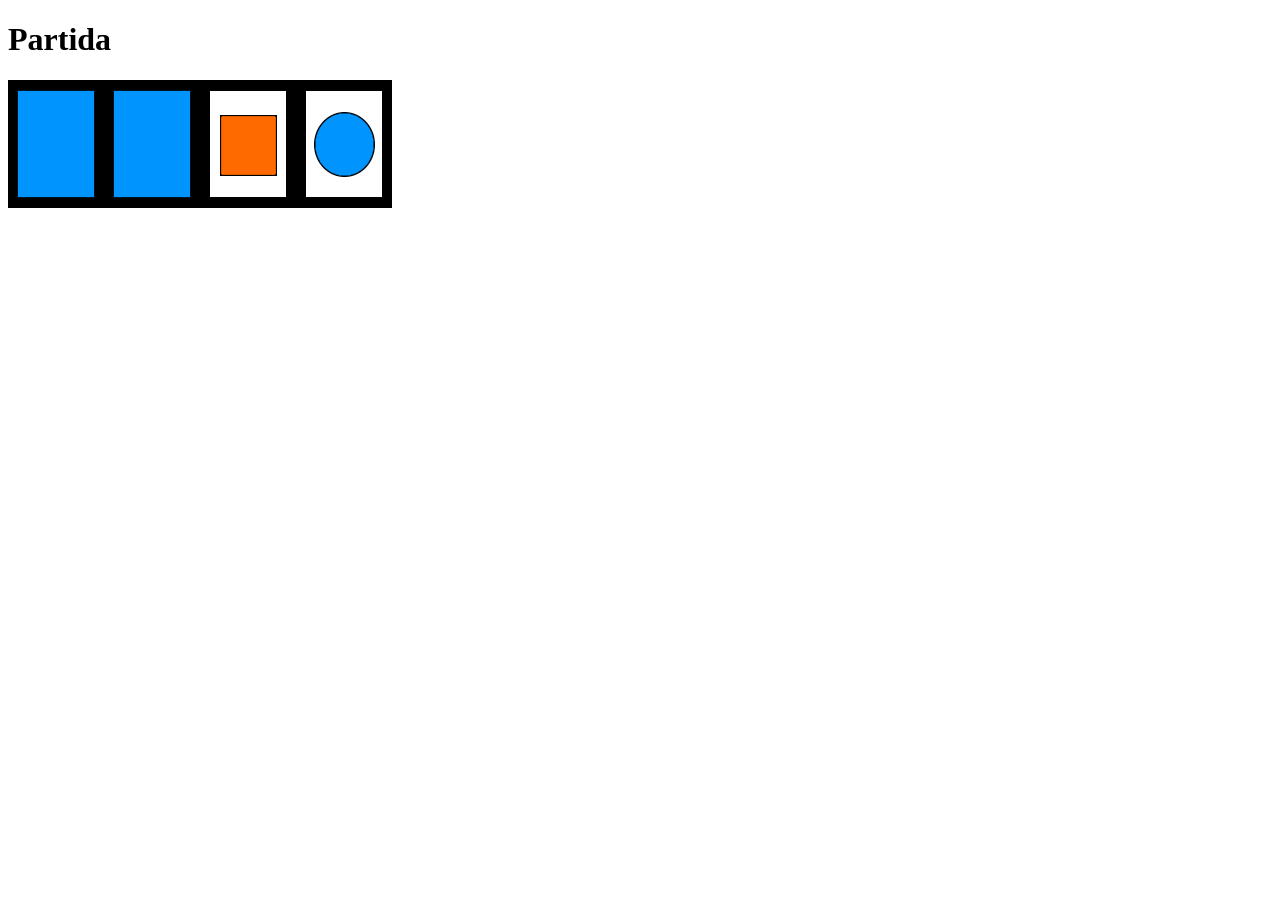
==== html/game.html @ 3677bce3 "Conflicte solucionat, issue tancada" ====
<!DOCTYPE html> 
<html>
	<head>
        <script src="../js/game.js" type="module"></script>
		<title> Memory - Pantalla </title>
	</head>
	<body>
		<h1>Partida</h1>
        <div id="game"> </div>
	</body>
</html>
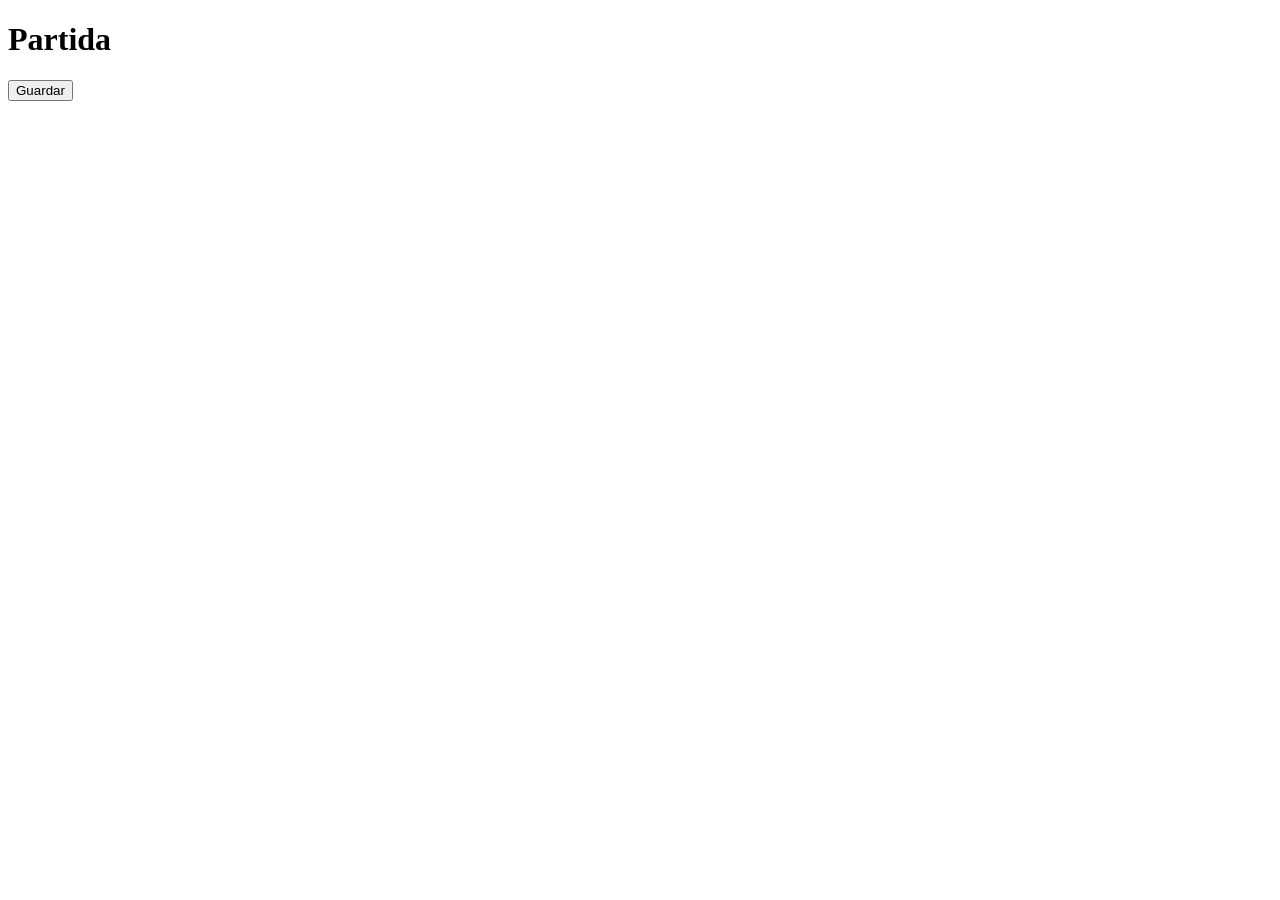
==== commit 9eb969eb: "Acabem de guardar" ====
--- a/html/game.html
+++ b/html/game.html
@@ -7,6 +7,7 @@
 	<body>
 		<h1>Partida</h1>
         <div id="game"> </div>
+		<button id="save">Guardar</button>
 	</body>
 </html>
 
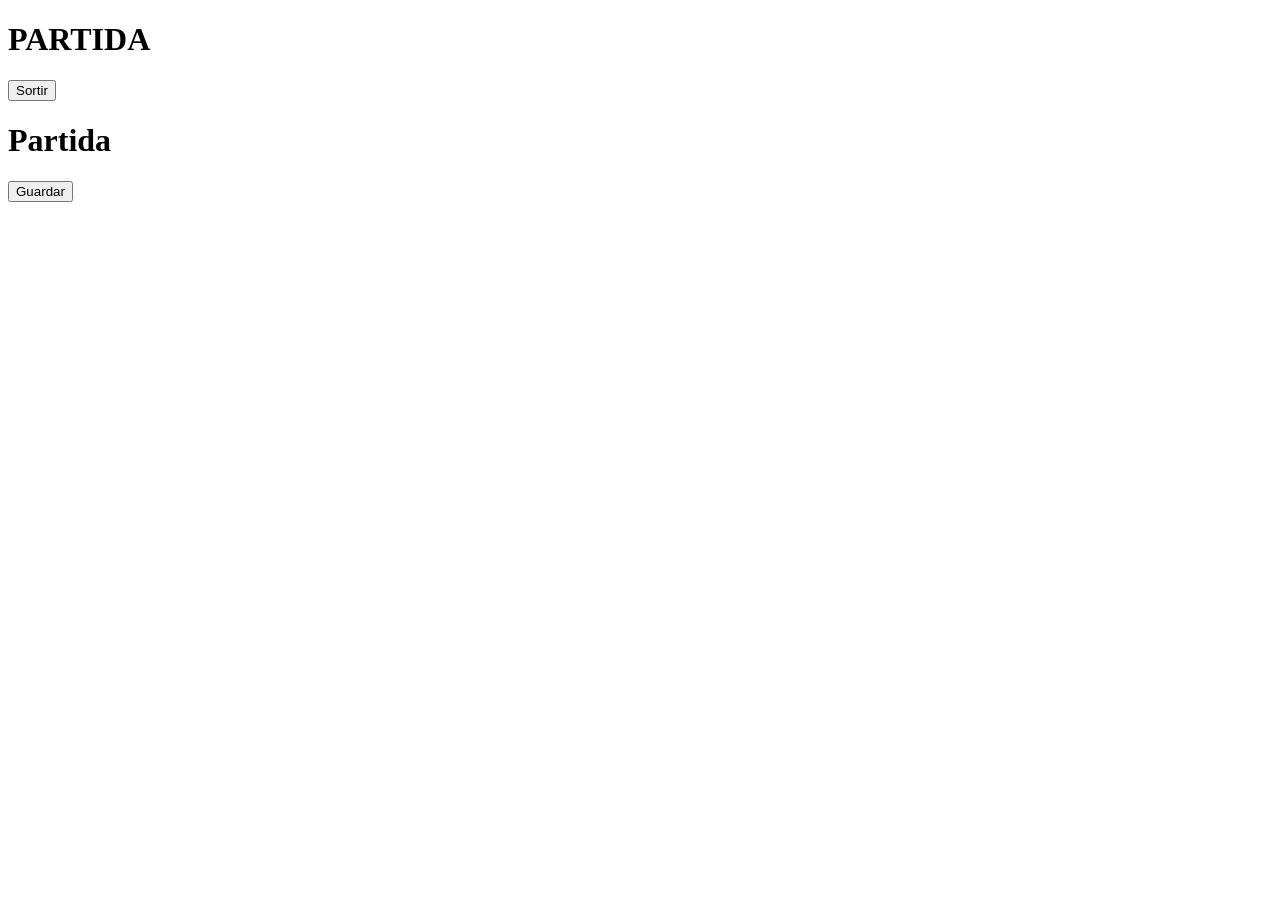
==== commit 5c65aca8: "Merge finalitzat i conflictes resolts" ====
--- a/html/game.html
+++ b/html/game.html
@@ -1,6 +1,14 @@
 <!DOCTYPE html> 
 <html>
 	<head>
+        <link rel="stylesheet" href="../styles/main.css">
+		<script src="../js/game.js" type="module"></script>
+		<title> Memory - Pantalla </title>
+	</head>
+	<body>
+		<h1 id="title">PARTIDA</h1>
+        <div id="game" class="center"> </div>
+		<button  id="sortir" class="center" > Sortir </button>
         <script src="../js/game.js" type="module"></script>
 		<title> Memory - Pantalla </title>
 	</head>
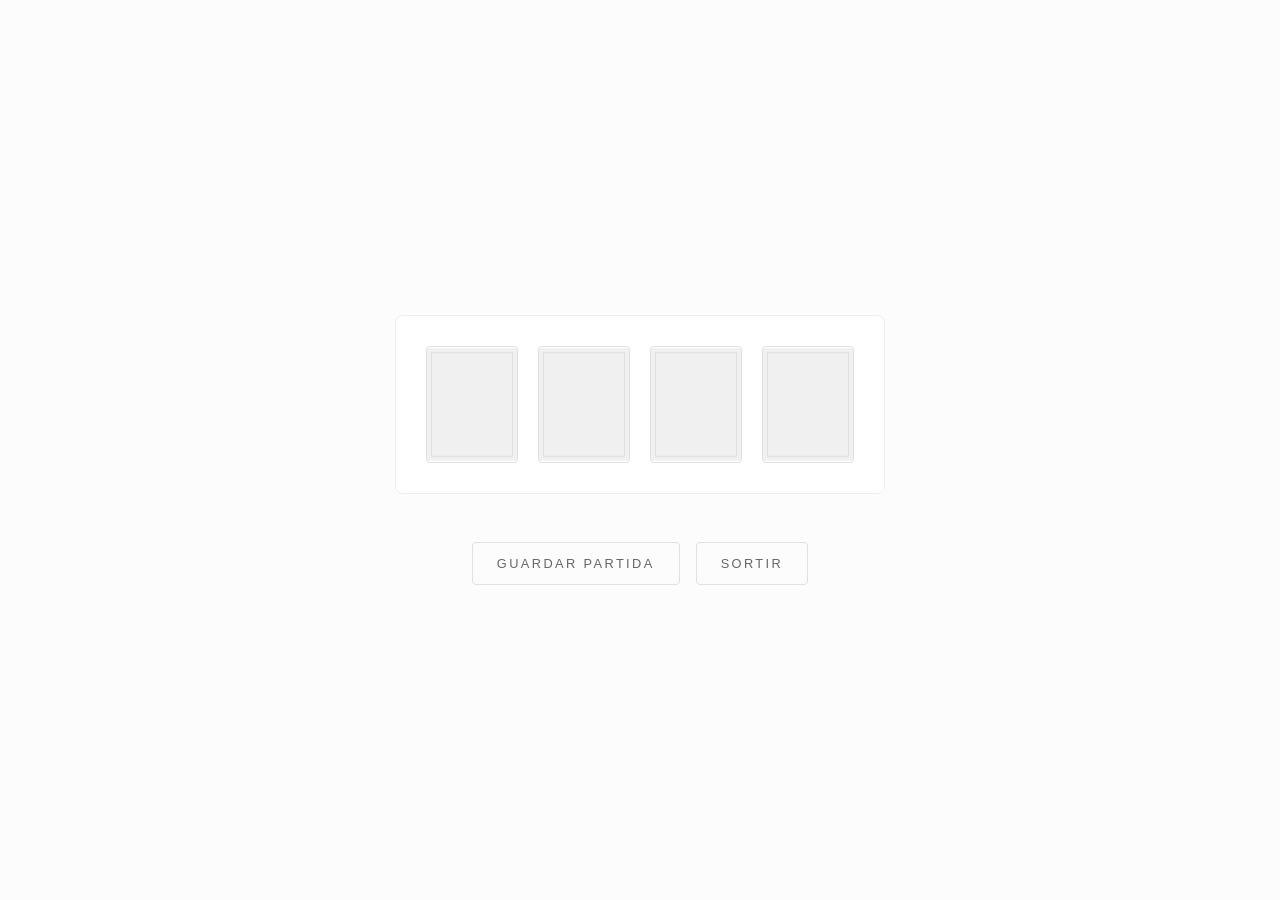
==== commit 68e8e12c: "He creat un nou html anomenat pratides.html on a dins dell tambe li he ficat la seva estetica i li h" ====
--- a/html/game.html
+++ b/html/game.html
@@ -1,21 +1,16 @@
-<!DOCTYPE html> 
+<!DOCTYPE html>
 <html>
-	<head>
-        <link rel="stylesheet" href="../styles/main.css">
-		<script src="../js/game.js" type="module"></script>
-		<title> Memory - Pantalla </title>
-	</head>
-	<body>
-		<h1 id="title">PARTIDA</h1>
-        <div id="game" class="center"> </div>
-		<button  id="sortir" class="center" > Sortir </button>
-        <script src="../js/game.js" type="module"></script>
-		<title> Memory - Pantalla </title>
-	</head>
-	<body>
-		<h1>Partida</h1>
-        <div id="game"> </div>
-		<button id="save">Guardar</button>
-	</body>
-</html>
+<head>
+    <meta charset="UTF-8">
+    <link rel="stylesheet" href="../styles/game.css"> <title> Memory - Jugant </title>
+</head>
+<body>
+    
+    <div id="game"></div> <div class="game-controls">
+        <button id="save">Guardar Partida</button>
+        <button onclick="window.location.assign('../index.html')">Sortir</button>
+    </div>
 
+    <script src="../js/game.js" type="module"></script>
+</body>
+</html>
--- a/styles/game.css
+++ b/styles/game.css
@@ -0,0 +1,77 @@
+/* Base coherent amb main i opcions */
+body {
+    margin: 0;
+    padding: 0;
+    font-family: 'Segoe UI', Roboto, Helvetica, Arial, sans-serif;
+    background-color: #fcfcfc;
+    color: #333;
+    display: flex;
+    flex-direction: column;
+    align-items: center;
+    justify-content: center;
+    min-height: 100vh; /* Ocupa tota l'alçada per centrar verticalment */
+}
+
+/* El taulell de joc */
+#game {
+    display: flex;
+    flex-wrap: wrap;
+    justify-content: center;
+    align-content: center;
+    gap: 20px;
+    max-width: 600px; /* Això fa que es vegi "quadrat" al mig */
+    padding: 30px;
+    background: #ffffff;
+    border: 1px solid #eee; /* Una vora molt fina i elegant */
+    border-radius: 8px;
+}
+
+/* La carta (minimalista) */
+.card-container {
+    width: 90px;
+    height: 115px;
+    cursor: pointer;
+    background-color: white;
+    border-radius: 4px;
+    overflow: hidden;
+    border: 1px solid #e0e0e0; /* Vora grisa suau */
+    transition: all 0.3s cubic-bezier(0.25, 0.8, 0.25, 1);
+}
+
+.card-container:hover {
+    transform: translateY(-5px); /* Petita elevació */
+    border-color: #1a1a1a;
+    box-shadow: 0 10px 20px rgba(0,0,0,0.05);
+}
+
+.card-container svg {
+    width: 100%;
+    height: 100%;
+    display: block;
+}
+
+/* Grup de botons (Guardar, etc.) */
+.game-controls {
+    margin-top: 3rem;
+    display: flex;
+    gap: 1rem;
+}
+
+button {
+    background-color: transparent;
+    border: 1px solid #e0e0e0;
+    padding: 0.8rem 1.5rem;
+    font-size: 0.8rem;
+    letter-spacing: 0.15rem;
+    text-transform: uppercase;
+    color: #666;
+    cursor: pointer;
+    transition: all 0.4s ease;
+    border-radius: 4px;
+}
+
+button:hover {
+    border-color: #1a1a1a;
+    color: #1a1a1a;
+    background-color: #f0f0f0;
+}
